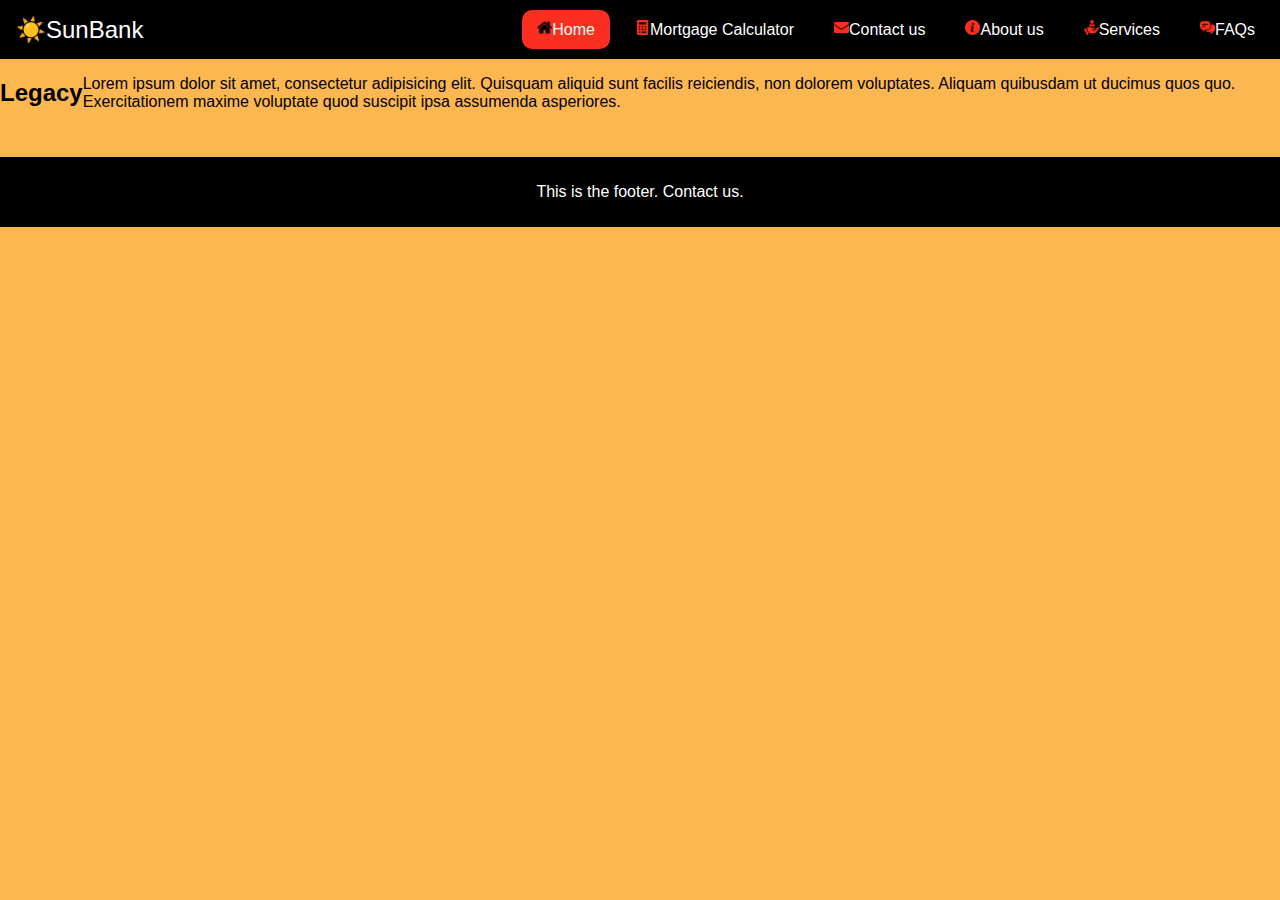
==== about-us.html @ 6315d73a "All the important files have been added, including important pages such as home etc and css has been" ====
<!DOCTYPE html>
<html lang="en">
<head>
    <meta charset="UTF-8">
    <meta name="viewport" content="width=device-width, initial-scale=1.0">
    <link rel="stylesheet" href="style.css">
    <title>Sea Bank Homepage</title>
</head>
<body>
    <header>
        <nav> 
            <div class="top-container">
                <button id="logo-button" type="button" onclick="logo_clicked()">
                    <span id="logo">☀️SunBank</span>
                </button>
                <button id="menu-toggle">☰</button>     
            </div>

            <!-- 3 dash menu or aka hamburger menu 
             and it contains the nav links which contains the icons.
             Additionally, I have used id called 'current' to change 
             colors of the current page-->
            <div id="nav-links">
                <a id="current" href="home.html">
                    <img class="logo-image" src="images/home.png" alt="home">Home
                </a>
                <a href="mortgage-calculator.html">
                    <img class="logo-image" src="images/calculator.png" alt="calculator">Mortgage Calculator
                </a>
                <a href="contact-us.html">
                    <img class="logo-image" src="images/email.png" alt="email">Contact us
                </a>
                <a href="about-us.html">
                    <img class="logo-image" src="images/about-us.png" alt="info">About us
                </a>
                <a href="services.html">
                    <img class="logo-image" src="images/customer.png" alt="customer">Services
                </a>
                <a href="faqs.html">
                    <img class="logo-image" src="images/chat.png" alt="chat icon">FAQs
                </a>
            </div>
        </nav>
    </header>

    <main>
        <section>
            <h2>Legacy</h2>
            <p>Lorem ipsum dolor sit amet, consectetur adipisicing elit. Quisquam aliquid sunt facilis reiciendis, non dolorem voluptates. Aliquam quibusdam ut ducimus quos quo. Exercitationem maxime voluptate quod suscipit ipsa assumenda asperiores.</p>
        </section>
    </main>

    <footer>
        <p>This is the footer. Contact us.</p>
    </footer>
    <script src="script.js"></script>
</body>
</html>
---- style.css ----
/* 
    CSS is divided in 3 section. 
    Top, Mid and bottom. 
    top being mostly the heading
    Mid contains the main sections and important section
    Low is for the footer
    same goes for the devices with less than 650px
*/
/* Top Section */
* {
    box-sizing: border-box;
}

body {
    background-color:#FDB750;
    margin: 0;
    padding: 0;
    font-family: 'Arial Narrow', Arial;
}

header {
    background-color: black;
    padding: 10px;
    color: white;
    display: flex;
    justify-content: space-between;
    align-items: center;
}

nav {
    display: flex;
    justify-content: space-between;
    align-items: center;
    width: 100%;
}

#logo {
    font-size: 24px;
    font-family: sans-serif;
    color: white;
}

#logo-button {
    background-color: transparent;
    border: none;
}

#logo-button:hover {
    transition: 0.5s;
    background-color: #FC2E20;
    border-radius: 10px;
}

#nav-links .logo-image {
    width: 15px;
    height: auto;
}


#menu-toggle {
    font-size: 24px;
    color: white;
    background: none;
    border: none;
    cursor: pointer;
    display: none; /* Hidden by default */
}

#nav-links {
    display: flex;
    gap: 10px;
}

nav a {
    text-decoration: none;
    color: white;
    padding: 10px 15px;
    transition: background-color 0.5s;
    border-radius: 10px;
    overflow: hidden;
}

nav a:hover {
    background-color: #FC2E20;
    color: black;
    border-radius: 10px;
}

#current {
    background-color: #FC2E20;
}

#current .logo-image {
    filter: grayscale(100) brightness(0);
}

/* Main */

h1, h2, h3 {
    text-align: center;
}


h3 {
    color: white;
    text-decoration: underline;
}

#h2-align {
    text-align: center;
    padding-bottom: 0px;
    margin-bottom: 0px;
    color: white;
    text-shadow: 0 0 5px black;
}

#hero{
    background-image: url('images/sun.jpg');
    background-size: cover;
    background-position: center;
    padding: 15dvw;
    height: 20%;
    border-bottom: 5px solid #FC2E20;
}

#main-title {
    color: white;
    margin:0px;
    font-size: 5dvw;
    text-shadow: 0 0 5px black;
    text-align: center;
}


#hero h2 {
    text-align: center;
    text-shadow: 0 0 5px white;
    font-style: italic;
}

section {
    display: flex;
    justify-content: space-between;
}

section div {
    border: 2px solid black;
    border-radius: 10px;
    margin: 10px;
    text-align: left;
    background-color: #FD7F20;
    width: 30vw;
    max-width: 400px;
}

section div img {
    width: 100%;
    height: 25vh;
    border-bottom: 3px solid white;
}

section div:hover {
    transform: scale(1.05);
    transition: 0.5s;
}

section div p {
    padding: 10px;
}

#calc-logo {
    width: 2vw;
    height: 2vh;
}

#calc-button {
    display: inline-block;
    background-color: #FC2E20;
    border-color: transparent;
    border-radius: 10px;
    padding: 100x 20px;
    width: 100%;
}


#calc-button a{
    text-decoration: none;
    padding: 10px 10px;
    color:white;
}

#calc-button:hover {
    background-color: black;
    color: white;
}

/* Footer */
footer {
    margin-top: 30px;
    background-color: black;
    color: white;
    position: relative;
    padding: 10px;
    bottom: 0;
    width: 100%;
    text-align: center;
}


/* Used for devices with less screen width mainly phones
    and to make the website more responsive*/

@media only screen and (max-width: 910px) {
    #nav-links .logo-image {
        display: none;
    }
}

@media only screen and (max-width: 650px) {

    /* TOP SECTION */
    nav {
        flex-direction: column;
        align-items: flex-start;
    }

    nav .top-container {
        display: flex;
        justify-content: space-between;
        width: 100%;
    }

    #menu-toggle {
        display: block; /* Show hamburger button */
        float: right;
    }

    #nav-links {
        display: none; /* Hide links initially */
        flex-direction: column;
        gap: 0; /* Remove space between links */
        width: 100%; /* Full width */
        background-color: black; /* Match header color */
    }

    #nav-links a {
        padding: 15px;
        border-bottom: 1px solid #D4F1F4; /* Optional: separators */
    }

    #nav-links.show {
        display: flex; /* Show links when toggled */
    }

    .logo-image {
        display: none;
    }

    /* MIDDLE SECTION */

    main section {
        flex-direction: column;
        align-items: flex-start;

    }

    main section div {
        width: 90%;
        margin-left: auto;
        margin-right: auto;
    }

    main section div img {
        width: 100%;
        height: 20vh;
        border-bottom: 2px solid white;
    }

    /* BOTTOM SECTION */
    footer {
        position: sticky;
        bottom: 0;
        padding: 10px;
    }

}
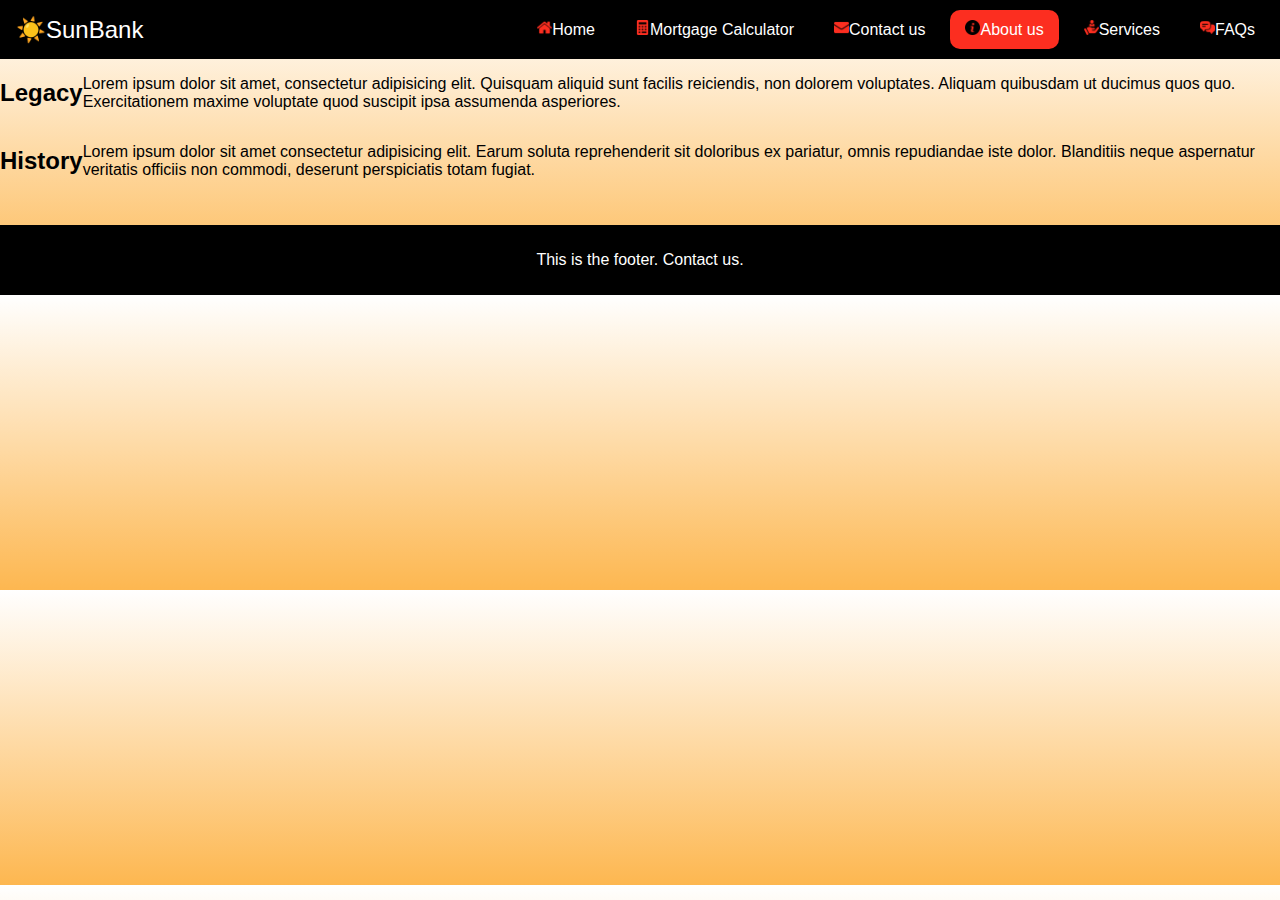
==== commit 60c3b30f: "Updated and polished all the html files and css files have been changed too" ====
--- a/about-us.html
+++ b/about-us.html
@@ -21,7 +21,7 @@
              Additionally, I have used id called 'current' to change 
              colors of the current page-->
             <div id="nav-links">
-                <a id="current" href="home.html">
+                <a href="home.html">
                     <img class="logo-image" src="images/home.png" alt="home">Home
                 </a>
                 <a href="mortgage-calculator.html">
@@ -30,7 +30,7 @@
                 <a href="contact-us.html">
                     <img class="logo-image" src="images/email.png" alt="email">Contact us
                 </a>
-                <a href="about-us.html">
+                <a id="current" href="about-us.html">
                     <img class="logo-image" src="images/about-us.png" alt="info">About us
                 </a>
                 <a href="services.html">
@@ -48,6 +48,13 @@
             <h2>Legacy</h2>
             <p>Lorem ipsum dolor sit amet, consectetur adipisicing elit. Quisquam aliquid sunt facilis reiciendis, non dolorem voluptates. Aliquam quibusdam ut ducimus quos quo. Exercitationem maxime voluptate quod suscipit ipsa assumenda asperiores.</p>
         </section>
+
+        <section>
+            <h2>History</h2>
+            <p>Lorem ipsum dolor sit amet consectetur adipisicing elit. Earum soluta reprehenderit sit doloribus ex pariatur, omnis repudiandae iste dolor. Blanditiis neque aspernatur veritatis officiis non commodi, deserunt perspiciatis totam fugiat.</p>
+        </section>
+
+        
     </main>
 
     <footer>
--- a/style.css
+++ b/style.css
@@ -12,7 +12,7 @@
 }
 
 body {
-    background-color:#FDB750;
+    background: linear-gradient(360deg, #FDB750, white);
     margin: 0;
     padding: 0;
     font-family: 'Arial Narrow', Arial;
@@ -283,4 +283,10 @@
         padding: 10px;
     }
 
-}+}
+
+
+
+
+
+/* Mortgages Section */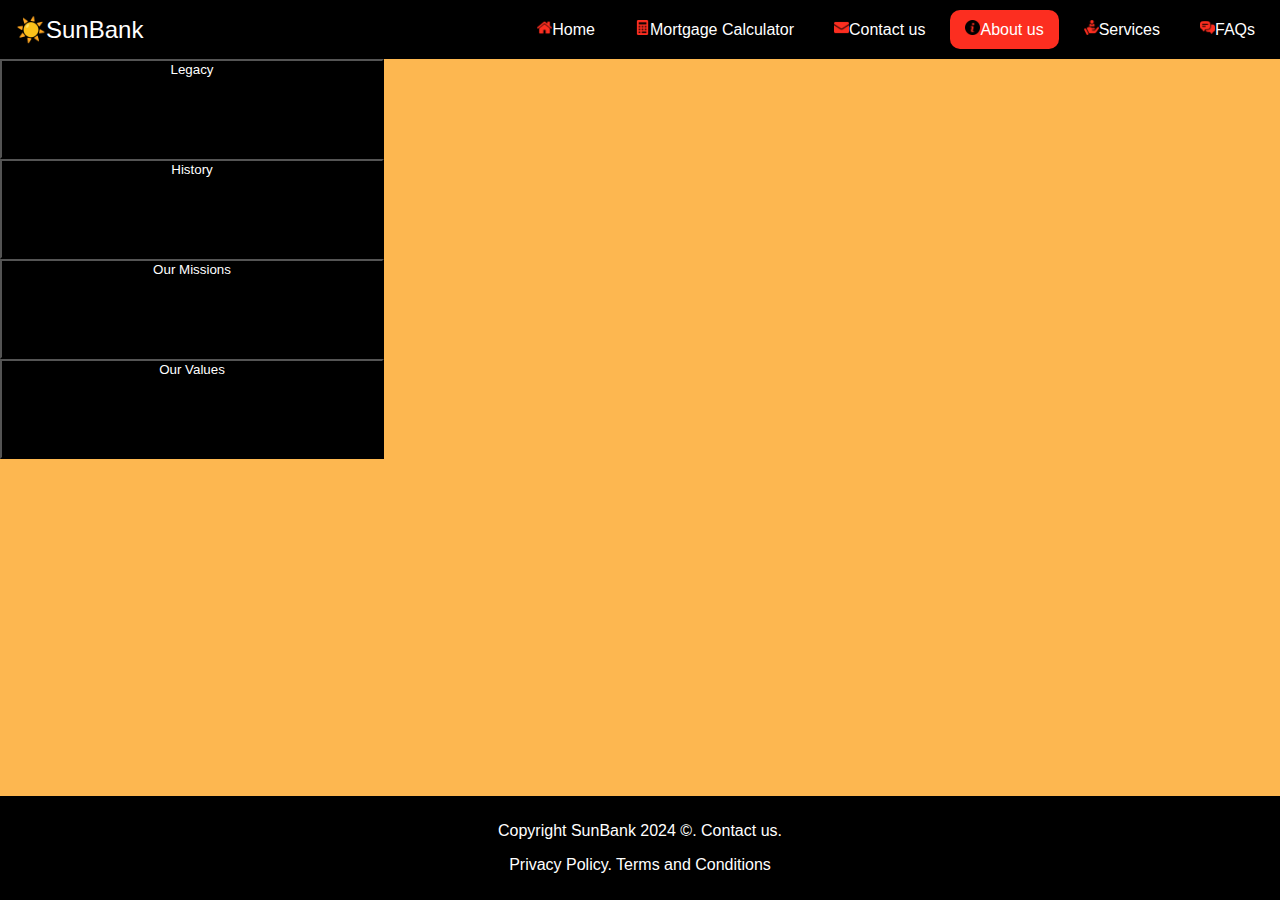
==== commit 721052bd: "Project finished and all files are uploaded" ====
--- a/about-us.html
+++ b/about-us.html
@@ -4,6 +4,8 @@
     <meta charset="UTF-8">
     <meta name="viewport" content="width=device-width, initial-scale=1.0">
     <link rel="stylesheet" href="style.css">
+    <link rel="stylesheet" href="style2.css">
+    <script src="js/jquery-3.7.1.min.js"></script>
     <title>Sea Bank Homepage</title>
 </head>
 <body>
@@ -44,22 +46,58 @@
     </header>
 
     <main>
-        <section>
+
+        <div class="tab">
+            <button class="tablinks" data-about="Legacy">Legacy</button>
+            <button class="tablinks" data-about="History">History</button>
+            <button class="tablinks" data-about="Missions">Our Missions</button>
+            <button class="tablinks" data-about="Values">Our Values</button>
+          </div>
+
+        <div id="Legacy" class="tab-info">
             <h2>Legacy</h2>
-            <p>Lorem ipsum dolor sit amet, consectetur adipisicing elit. Quisquam aliquid sunt facilis reiciendis, non dolorem voluptates. Aliquam quibusdam ut ducimus quos quo. Exercitationem maxime voluptate quod suscipit ipsa assumenda asperiores.</p>
-        </section>
+            <p>Lorem ipsum dolor sit amet, consectetur adipisicing elit. Quisquam aliquid
+                 sunt facilis reiciendis, non dolorem voluptates. Aliquam quibusdam ut
+                  ducimus quos quo. Exercitationem maxime voluptate quod suscipit ipsa 
+                  assumenda asperiores.
+            </p>
+        </div>
 
-        <section>
+        <div id="History" class="tab-info" >
             <h2>History</h2>
-            <p>Lorem ipsum dolor sit amet consectetur adipisicing elit. Earum soluta reprehenderit sit doloribus ex pariatur, omnis repudiandae iste dolor. Blanditiis neque aspernatur veritatis officiis non commodi, deserunt perspiciatis totam fugiat.</p>
-        </section>
+            <p>Lorem ipsum dolor sit amet consectetur adipisicing elit.
+                 Earum soluta reprehenderit sit doloribus ex pariatur, omnis repudiandae
+                  iste dolor. Blanditiis neque aspernatur veritatis officiis non commodi,
+                   deserunt perspiciatis totam fugiat.
+            </p>
 
+        </div>
+            
+        <div id="Missions" class="tab-info" >
+            <h2>Our Missions</h2>
+            <p>Lorem, ipsum dolor sit amet consectetur adipisicing elit. 
+                Natus necessitatibus iste dolorum voluptate esse possimus error 
+                nulla doloremque sit facere? Odit odio pariatur voluptas nam!
+                 Hic molestiae beatae aliquid blanditiis.
+            </p>    
+        </div>
+        
+        <div id="Values" class="tab-info" >
+            <h2>Our Missions</h2>
+            <p>Lorem, ipsum dolor sit amet consectetur adipisicing elit. 
+                Natus necessitatibus iste dolorum voluptate esse possimus error 
+                nulla doloremque sit facere? Odit odio pariatur voluptas nam!
+                 Hic molestiae beatae aliquid blanditiis.
+            </p>    
+        </div>
         
     </main>
 
     <footer>
-        <p>This is the footer. Contact us.</p>
+        <p>Copyright SunBank 2024 &copy;. Contact us.</p>
+        <p>Privacy Policy. Terms and Conditions</p>
     </footer>
-    <script src="script.js"></script>
+    <script src="js/script.js"></script>
+    <script src="js/myJquery.js"></script>
 </body>
 </html>
--- a/style.css
+++ b/style.css
@@ -5,6 +5,9 @@
     Mid contains the main sections and important section
     Low is for the footer
     same goes for the devices with less than 650px
+
+
+    Mainly consists of main pages such as Home, Services and About us
 */
 /* Top Section */
 * {
@@ -12,7 +15,8 @@
 }
 
 body {
-    background: linear-gradient(360deg, #FDB750, white);
+    background-color: #FDB750;
+    background-repeat: no-repeat;
     margin: 0;
     padding: 0;
     font-family: 'Arial Narrow', Arial;
@@ -86,6 +90,7 @@
     border-radius: 10px;
 }
 
+
 #current {
     background-color: #FC2E20;
 }
@@ -96,10 +101,15 @@
 
 /* Main */
 
+
+main {
+    margin: 0px;
+    padding-bottom: 60px;
+}
+
 h1, h2, h3 {
     text-align: center;
 }
-
 
 h3 {
     color: white;
@@ -118,12 +128,14 @@
     background-image: url('images/sun.jpg');
     background-size: cover;
     background-position: center;
-    padding: 15dvw;
-    height: 20%;
+    margin-top: 0px;
+    padding: 150px;
+    width: 100%;
+    height: auto;
     border-bottom: 5px solid #FC2E20;
 }
 
-#main-title {
+.main-title {
     color: white;
     margin:0px;
     font-size: 5dvw;
@@ -138,12 +150,70 @@
     font-style: italic;
 }
 
-section {
+
+.home-buttons {
+    display: block;
+    text-decoration: none;
+    color: white;
+    text-align: center;
+    justify-content: center;
+    background-color: #FC2E20;
+    border-color: transparent;
+    border-radius: 10px;
+    padding: 20px 20px;
+    width: 50%;
+    margin-left: auto;
+    margin-right: auto;
+    margin-bottom: 10px;
+    border-top-left-radius: 0px;
+    border-bottom-right-radius: 0px;
+}
+
+.home-buttons:hover{
+    background-color: orange;
+    transition: 0.3s;
+}
+
+.home-section {
     display: flex;
     justify-content: space-between;
 }
 
-section div {
+.home-section div {
+    background-color: #FD7F20;
+    padding: 20px 20px;
+    margin: 10px;
+    border-radius: 10px;
+}
+
+.home-section div:hover {
+    transform: scale(1.05);
+    transition: 0.4s;
+}
+
+
+
+/* Services Section */
+.main-container-services {
+    display: flex;
+    justify-content: space-around;
+    margin: 10px;
+    background-color: white;
+    border-radius: 10px;
+    margin-left: auto;
+}
+
+.cards {
+    margin-left: auto;
+    margin-right: 20px;
+}
+
+.cards:nth-child(even) {
+    margin-left: 20px;
+    margin-right: auto;
+}
+
+.card {
     border: 2px solid black;
     border-radius: 10px;
     margin: 10px;
@@ -153,19 +223,19 @@
     max-width: 400px;
 }
 
-section div img {
+.card img {
     width: 100%;
     height: 25vh;
     border-bottom: 3px solid white;
 }
 
-section div:hover {
+.card p {
+    padding: 10px;
+}
+
+.card:hover {
     transform: scale(1.05);
-    transition: 0.5s;
-}
-
-section div p {
-    padding: 10px;
+    transition: 0.3s;
 }
 
 #calc-logo {
@@ -174,12 +244,16 @@
 }
 
 #calc-button {
-    display: inline-block;
+    display: block;
+    justify-content: center;
     background-color: #FC2E20;
     border-color: transparent;
     border-radius: 10px;
-    padding: 100x 20px;
-    width: 100%;
+    padding: 20px 20px;
+    width: 50%;
+    margin-left: auto;
+    margin-right: auto;
+    margin-bottom: 10px;
 }
 
 
@@ -194,28 +268,100 @@
     color: white;
 }
 
+.buttons-animation {
+    display: flex;
+    justify-content: space-between;
+}
+
+.ani-button {
+    background-color: #FC2E20;
+    border: none;
+    padding: 20px 20px;
+    border-radius: 10px;
+}
+
+.ani-button:hover {
+    background-color: orange;
+    transform: scale(1.05);
+    transition: 0.3s;
+}
+
+.card {
+    display: none;
+}
+
+
+.avail:after {
+    background-color: orange;
+}
+
+/* About us section */
+
+.tab {
+    float: left;
+    background-color: black;
+    width: 30%;
+    height: 400px;
+}
+
+.tab button {
+    display: flex;
+    flex-direction: column;
+    background-color: black;
+    width: 100%;
+    height: 100px;
+    color: white;
+}
+
+.tab button:hover{
+    background-color: orange;
+}
+
+.tab button.active {
+    background-color: #FC2E20;
+}
+
+/* Tab content made hidden*/
+.tab-info {
+    display: none;
+    padding: 20px;
+    border: 1px solid #ccc;
+    background-color: #fff;
+    height: 400px;
+    text-align: center;
+}
+
+
 /* Footer */
 footer {
     margin-top: 30px;
     background-color: black;
     color: white;
-    position: relative;
+    position: fixed;
     padding: 10px;
+    margin-top: 30px;
     bottom: 0;
     width: 100%;
     text-align: center;
 }
 
 
+.home-footer {
+    position: fixed;
+    bottom: 0;
+}
+
 /* Used for devices with less screen width mainly phones
     and to make the website more responsive*/
 
+/* Specific to tablets where the screen size may be belwo 910px */
 @media only screen and (max-width: 910px) {
     #nav-links .logo-image {
         display: none;
     }
 }
 
+/* Specific to phones below screen size of 650px */
 @media only screen and (max-width: 650px) {
 
     /* TOP SECTION */
@@ -264,6 +410,27 @@
 
     }
 
+    #hero {
+        height: 30vh;
+        padding: 20px;
+        text-align: center;
+    }
+
+    .main-title {
+        font-size: 1.5vw;
+        padding-top: 20px;
+    }
+
+    #hero h2 {
+        font-size: 2vh;
+    }
+
+    .home-section div {
+        width: 90%;
+        margin-left: auto;
+        margin-right: auto;
+    }
+
     main section div {
         width: 90%;
         margin-left: auto;
@@ -276,17 +443,33 @@
         border-bottom: 2px solid white;
     }
 
-    /* BOTTOM SECTION */
-    footer {
-        position: sticky;
-        bottom: 0;
-        padding: 10px;
-    }
-
-}
-
-
-
-
-
-/* Mortgages Section */+    .main-title {
+        font-size: 6.5vw;
+    }
+    
+    .main-container-services {
+        margin: 10px;
+    }
+
+    .card {
+        width: 90%;
+        margin-right: auto;
+        margin-left: auto;
+    }
+
+    .ani-button{
+        width: 20vh;
+        border: none;
+        border-radius: 0px;
+    }
+
+    .tab {
+        display: block;
+    }
+
+    .tab button {
+        height: 58.5%;
+    }
+
+}
+
--- a/style2.css
+++ b/style2.css
@@ -0,0 +1,370 @@
+/* This whose css file is 
+created for, Contact Us, Mortgages and Faqs
+*/
+
+/* 
+    FAQ Section
+*/
+
+.title-faqs {
+    text-shadow: 0 0 5px black;
+    color: white;
+}
+
+.accordian {
+    background-color:#FC2E20;
+    color: white;
+    cursor: pointer;
+    padding: 20px;
+    width: 60vw;
+    border: none;
+    border-bottom: 2px solid white;
+    outline: none;
+    transition: 0.4s;
+    text-align: left;
+    font-size: 18px;
+}
+
+#top-accordian {
+    border-top-left-radius: 10px;
+    border-top-right-radius: 10px;
+}
+
+
+.accordian::after {
+    content: '+';
+    color: white;
+    font-size: 20px;
+    float: right;
+    margin-left: 5px;
+    
+    
+}
+
+.active:after {content: '-';}
+.accordian:hover {background-color: #FD7F20;}
+
+.dropdown {
+    padding: 0 10px;
+    width: 60vw;
+    background-color:black;
+    color: white;
+    display: none;
+    overflow: hidden;
+    text-align: left;
+    margin: auto;
+    font-size: 16px;
+    padding-bottom: 10px;
+    border-bottom-left-radius: 10px;
+    border-bottom-right-radius: 10px;
+}
+
+#last-dropdown {
+    padding-bottom: 10px;
+}
+
+.faq-container {
+    text-align: center; 
+    size: 20px;
+    padding-top: 40px;
+    border: 2px solid white;
+    margin-right: auto;
+    margin-left: auto;
+    height: auto;
+    width: 70vw;
+    border-radius: 10px;
+    padding-bottom: 40px;
+    background-color:#faf0e8;
+}
+
+.faq-footer {
+    padding-top: 10px;
+    position: relative;
+    bottom: 0;
+}
+
+/* Contact Us Section */
+
+/* general form layout, applies on all forms 
+so the mortgage and contact us
+*/
+
+.contact-container {
+    background-color: #faf0e8;
+    padding: 10px;
+    margin: 20px;
+    border-radius: 10px;
+    padding-top: 30px;
+}
+
+form label {
+    padding-top: 10px;
+    color: white;
+}
+
+.contains-items {
+    display: flex;
+    flex-direction: column;
+    text-align: left;
+    padding: 20px;
+    background-color: black;
+    border-radius: 10px;
+    width: 70%;
+    margin-left: auto;
+    margin-right: auto;
+}
+
+#fName, #lName, #email, #subject, #message {
+    width: 100%;
+    padding: 12px;
+    border-bottom-left-radius: 10px;
+    border-top-right-radius: 10px;
+    border: 2px solid white;
+}
+
+
+/* Submit button */
+#submit {
+    margin-top: 10px;
+    padding: 10px 10px;
+    width: 50%;
+    margin-left: auto;
+    margin-right: auto;
+    background-color: #FC2E20;
+    border-radius: 10px;
+    color: white;
+    font-size: 15px;
+    border-top-left-radius: 0px;
+    border-bottom-right-radius: 0px;
+}
+
+#submit:hover{
+    background-color: #FD7F20;
+    transition: 0.3s;
+}
+
+#contact-us-footer {
+    position: fixed;
+    bottom: 0;
+}
+
+#message {
+    height: 15vh;
+    width: 100%;
+}
+
+.icon-bar {
+    margin-top: 50px;
+    margin-bottom: 20px;
+    margin-left: auto;
+    margin-right: auto;
+    width: 50%;
+    text-align: center;
+}
+
+.icon-bar a {
+    text-align: center;
+    padding: 1.5dvw;
+    border-radius: 10px;
+    color: white;
+}
+
+/* icons */
+.facebook {
+    background: #3B5998;
+}
+  
+.google {
+    background: #dd4b39;
+}
+  
+.linkedin {
+    background: #007bb5;
+}
+  
+.youtube {
+    background: #bb0000;
+}
+
+.icon-bar:hover {
+    transform: 1.2;
+    transition: 0.3s;
+}
+
+/* Google map adjustings */
+#map-container {
+    padding: 33px 10px;
+    width: 50%;
+    margin-left: auto;
+    margin-right: auto;
+}
+
+iframe {
+    margin-left: auto;
+    margin-right: auto;
+    width: 100%;
+    height: 200px;
+    border-radius: 10px;
+    border: 2px solid white;
+}
+
+/* Mortgage Calculator */
+
+/* Contains the mortgage form */
+
+.form-container {
+    padding: 10px;
+    background-color: white;
+    margin-left: auto;
+    margin-right: auto;
+    width: 50%;
+    border-radius: 10px;
+}
+
+.mort-form {
+    background-color: #faf0e8;
+    margin: 0px;
+    width: 100%;
+
+}
+
+.item-container {
+    display: flex;
+    flex-direction: column;
+    text-align: left;
+    padding: 20px;
+    background-color: black;
+    border-radius: 10px;
+    width: 100%;
+    margin-left: auto;
+    margin-right: auto;
+}
+
+
+#loan-amount, #term, #income {
+    width: 100%;
+    padding: 12px;
+    border-bottom-left-radius: 10px;
+    border-top-right-radius: 10px;
+    border: 2px solid white;
+}
+
+#submit-mortgage {
+    margin-top: 20px;
+    padding: 10px 10px;
+    width: 50%;
+    margin-left: auto;
+    margin-right: auto;
+    background-color: #FC2E20;
+    border-radius: 10px;
+    color: white;
+    font-size: 15px;
+    border-top-left-radius: 0px;
+    border-bottom-right-radius: 0px;
+    border-color: white;
+}
+
+#submit-mortgage:hover {
+    background-color: #FD7F20;
+    transform:scale(1.2);
+    transition: 0.3s;
+}
+
+
+.assessment-container {
+    width: 100%;
+    margin-left: auto;
+    margin-right: auto;
+    margin-top: 20px;
+    padding: 50px;
+    background-color: #faf0e8;
+    border-radius: 10px;
+    color: black;
+}
+
+#assessment-h3 {
+    color: black;
+    text-decoration: none;
+    font-size: 1.5vw;
+}
+
+.req-sign, #rejected{
+    color: #bb0000;
+    font-weight: bold;
+}
+
+#approved {
+    color: green;
+    font-weight: bold;
+}
+
+.mortgage-footer {
+    position: fixed;
+}
+
+/* Light green for valid fields */
+input:required:valid, textarea:required:valid {
+    background-color: #d4f8d4; 
+}
+/* Light red for invalid fields */
+input:required:invalid, textarea:required:invalid {
+    background-color: #f8d4d4; 
+}
+
+
+/* When screen size is less than 650px code below is applied
+resulting in smooth and responsive experience */
+@media only screen and (max-width: 650px) {
+    form {
+        width: 80%;
+        height: auto;
+        margin-top: 50px;
+    }
+
+
+    /* Mobile/tablet screen FAQ */
+    .dropdown, .accordian {
+        width: 70vw;
+        margin-left: auto;
+        margin-right: auto;
+    }
+
+    .faq-container {
+        width: 90vw;
+        margin-left: auto;
+        margin-right: auto;
+    }
+
+    /* Responsive for Contact us form */
+
+
+    .contains-items{
+        width: 80vw;
+        justify-content: center;
+        margin-right: auto;
+        margin-left: auto;   
+        overflow: hidden;
+    }
+
+
+
+    /* Mobile/tablet for Mortgage calc */
+
+    #explainer {
+        width: 80%;
+    }
+    
+    #assessment-h3 {
+        font-size: 3vw;
+    }
+
+    .assessment-container {
+        width: 80%;
+    }
+
+    .form-container {
+        width: 90vw;
+        margin-bottom: 30px;
+    }
+}
+
